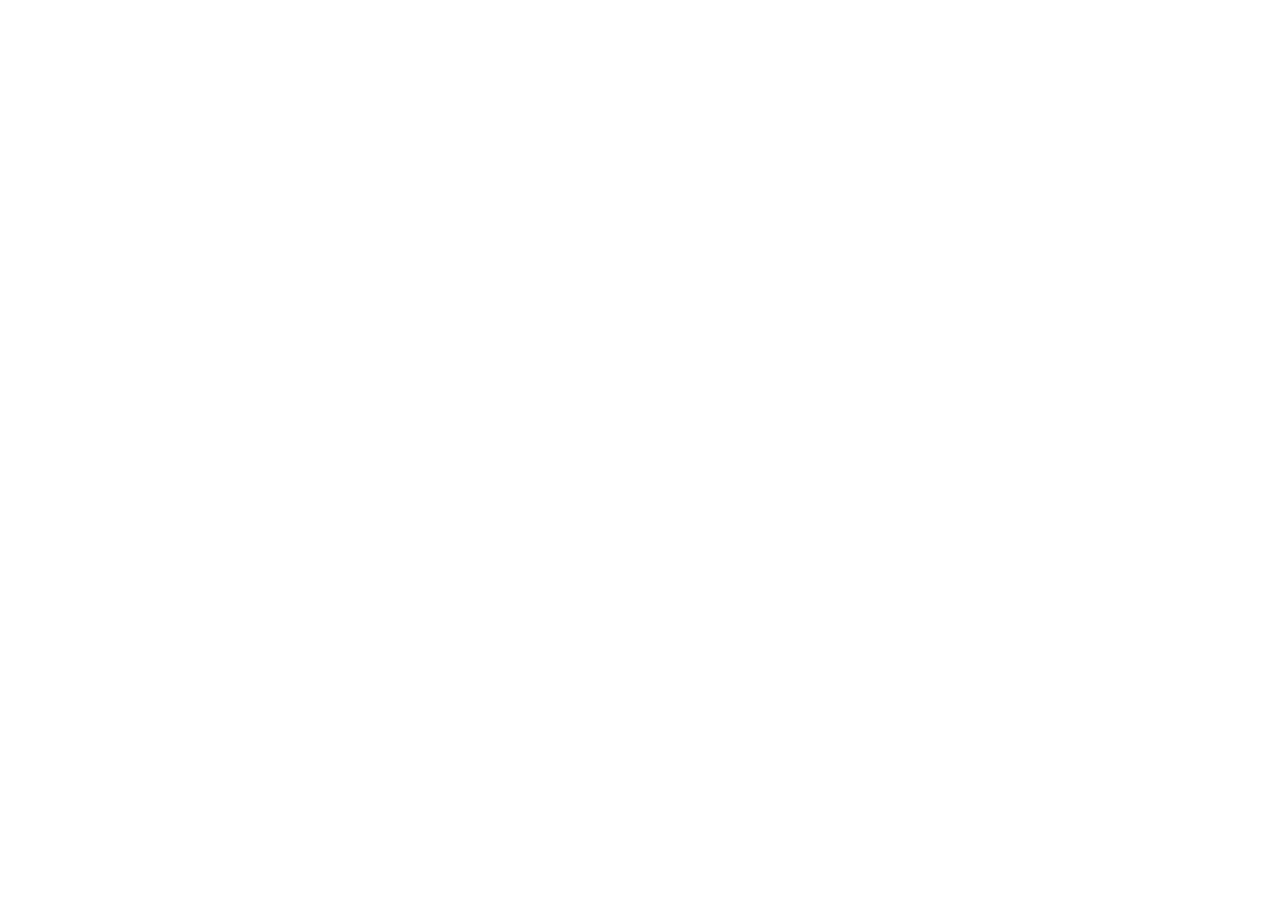
==== index.html @ 02680a52 "deploy: 0860ce4919c7af7b71bf4576fb3e25795ef5470a" ====
<head><meta charset="utf-8"/><meta name="viewport" content="width=device-width,initial-scale=1"/><link rel="shortcut icon" href="img/favicon.ico" type="image/x-icon"/><link rel="apple-touch-icon" href="img/apple-touch-icon.png"/><link rel="apple-touch-icon" sizes="72x72" href="img/apple-touch-icon-72x72.png"/><link rel="apple-touch-icon" sizes="114x114" href="img/apple-touch-icon-114x114.png"/><link rel="stylesheet" href="css/bootstrap.css"/><link rel="stylesheet" href="fonts/font-awesome/css/font-awesome.css"/><link rel="stylesheet" href="css/style.css"/><link rel="stylesheet" href="css/nivo-lightbox/nivo-lightbox.css"/><link rel="stylesheet" href="css/nivo-lightbox/default.css"/><link href="https://fonts.googleapis.com/css?family=Open+Sans:300,400,600,700" rel="stylesheet"/><link href="https://fonts.googleapis.com/css?family=Lato:400,700" rel="stylesheet"/><link href="https://fonts.googleapis.com/css?family=Raleway:300,400,500,600,700,800,900" rel="stylesheet"/><title>A React Landing Page Template</title><meta name="description" content=""/><meta name="author" content="@Issaafalkattan"/><script defer="defer" src="./static/js/main.e4e7f57f.js"></script><link href="./static/css/main.388367a3.css" rel="stylesheet"><link href=./metadata.ttl rel=describedby type=text/turtle></head><body id="page-top" data-spy="scroll" data-target=".navbar-fixed-top"><div id="root"></div><script type="text/javascript" src="js/jquery.1.11.1.js"></script><script type="text/javascript" src="js/bootstrap.js"></script></body>
---- css/style.css ----
body,
html {
  font-family: "Open Sans", sans-serif;
  text-rendering: optimizeLegibility !important;
  -webkit-font-smoothing: antialiased !important;
  color: #777;
  font-weight: 400;
  width: 100% !important;
  height: 100% !important;
}
h2,
h3,
h4 {
  font-family: "Raleway", sans-serif;
}
h2 {
  text-transform: uppercase;
  margin: 0 0 20px;
  font-weight: 800;
  font-size: 36px;
  color: #333;
}
h3 {
  font-size: 20px;
  font-weight: 600;
  color: #333;
}
h4 {
  font-size: 18px;
  color: #333;
  font-weight: 600;
}
h5 {
  text-transform: uppercase;
  font-weight: 700;
  line-height: 20px;
}
p {
  font-size: 15px;
}
p.intro {
  margin: 12px 0 0;
  line-height: 24px;
}
a {
  color: #608dfd;
  font-weight: 400;
}
a:hover,
a:focus {
  text-decoration: none;
  color: #608dfd;
}
ul,
ol {
  list-style: none;
}
ul,
ol {
  padding: 0;
  webkit-padding: 0;
  moz-padding: 0;
}
hr {
  height: 2px;
  width: 70px;
  text-align: center;
  position: relative;
  background: #1e7a46;
  margin-bottom: 20px;
  border: 0;
}
/* Navigation */
#menu {
  padding: 15px;
  transition: all 0.8s;
}
#menu.navbar-default {
  background-color: #fff;
  border-color: rgba(231, 231, 231, 0);
  box-shadow: 0 0 10px rgba(0, 0, 0, 0.15);
}
#menu a.navbar-brand {
  font-family: "Raleway", sans-serif;
  font-size: 24px;
  font-weight: 700;
  color: #333;
  text-transform: uppercase;
}
#menu.navbar-default .navbar-nav > li > a {
  font-family: "Lato", sans-serif;
  text-transform: uppercase;
  color: #555;
  font-size: 15px;
  font-weight: 400;
  padding: 8px 2px;
  border-radius: 0;
  margin: 9px 20px 0;
}
#menu.navbar-default .navbar-nav > li > a:after {
  display: block;
  position: absolute;
  left: 0;
  bottom: -1px;
  width: 0;
  height: 2px;
  background: linear-gradient(to right, #6372ff 0%, #5ca9fb 100%);
  content: "";
  transition: width 0.2s;
}
#menu.navbar-default .navbar-nav > li > a:hover:after {
  width: 100%;
}
.navbar-default .navbar-nav > .active > a,
.navbar-default .navbar-nav > .active > a:hover,
.navbar-default .navbar-nav > .active > a:focus {
  background-color: transparent;
}
.navbar-default .navbar-nav > .active > a:after,
.navbar-default .navbar-nav > .active > a:hover:after,
.navbar-default .navbar-nav > .active > a:focus:after {
  display: block !important;
  position: absolute !important;
  left: 0 !important;
  bottom: -1px !important;
  width: 100% !important;
  height: 2px !important;
  background: linear-gradient(to right, #6372ff 0%, #5ca9fb 100%) !important;
  content: "" !important;
  transition: width 0.2s !important;
}
.navbar-toggle {
  border-radius: 0;
}
.navbar-default .navbar-toggle:hover,
.navbar-default .navbar-toggle:focus {
  background-color: #fff;
  border-color: #608dfd;
}
.navbar-default .navbar-toggle:hover > .icon-bar {
  background-color: #608dfd;
}
.section-title {
  margin-bottom: 70px;
}
.section-title h2 {
  position: relative;
  margin-top: 10px;
  margin-bottom: 15px;
  padding-bottom: 15px;
}
.section-title h2::after {
  position: absolute;
  content: "";
  background: linear-gradient(to right, #5ca9fb 0%, #6372ff 100%);
  height: 4px;
  width: 60px;
  bottom: 0;
  margin-left: -30px;
  left: 50%;
}
.section-title p {
  font-size: 18px;
}
.btn-custom {
  font-family: "Raleway", sans-serif;
  text-transform: uppercase;
  color: #fff;
  background-color: #5ca9fb;
  background-image: linear-gradient(to right, #5ca9fb 0%, #6372ff 100%);
  padding: 14px 34px;
  letter-spacing: 1px;
  margin: 0;
  font-size: 15px;
  font-weight: 500;
  border-radius: 25px;
  transition: all 0.5s linear;
  border: 0;
}
.btn-custom:hover,
.btn-custom:focus,
.btn-custom.focus,
.btn-custom:active,
.btn-custom.active {
  color: #fff;
  background-image: none;
  background-color: #6372ff;
}
.btn:active,
.btn.active {
  background-image: none;
  outline: 0;
  -webkit-box-shadow: none;
  box-shadow: none;
}
a:focus,
.btn:focus,
.btn:active:focus,
.btn.active:focus,
.btn.focus,
.btn:active.focus,
.btn.active.focus {
  outline: none;
  outline-offset: none;
}
/* Header Section */
.intro {
  -webkit-background-size: cover;
  -moz-background-size: cover;
  background-size: cover;
  -o-background-size: cover;
}
.intro .overlay {
  background: rgba(0, 0, 0, 0.2);
}
.intro h1 {
  font-family: "Raleway", sans-serif;
  color: #fff;
  font-size: 82px;
  font-weight: 700;
  text-transform: uppercase;
  margin-top: 0;
  margin-bottom: 10px;
}
.intro h1 span {
  font-weight: 800;
  color: #5ca9fb;
}
.intro p {
  color: #fff;
  font-size: 22px;
  font-weight: 300;
  line-height: 30px;
  margin: 0 auto;
  margin-bottom: 60px;
}
header .intro-text {
  padding-top: 350px;
  padding-bottom: 200px;
  text-align: center;
}
/* profiles Section */
#profiles {
  background: #f6f6f6;
}
#profiles i.fa {
  font-size: 38px;
  margin-bottom: 20px;
  transition: all 0.5s;
  color: #fff;
  width: 100px;
  height: 100px;
  padding: 30px 0;
  border-radius: 50%;
  background: linear-gradient(to right, #6372ff 0%, #5ca9fb 100%);
  box-shadow: 10px 10px 10px rgba(0, 0, 0, 0.05);
}
/* About Section */
#about {
  padding: 100px 0;
}
#about h3 {
  font-size: 22px;
  margin: 0 0 20px;
}
#about h2 {
  position: relative;
  margin-bottom: 15px;
  padding-bottom: 15px;
}
#about h2::after {
  position: absolute;
  content: "";
  background: linear-gradient(to right, #5ca9fb 0%, #6372ff 100%);
  height: 4px;
  width: 60px;
  bottom: 0;
  left: 0;
}
#about .about-text li {
  margin-bottom: 6px;
  margin-left: 6px;
  list-style: none;
  padding: 0;
}
#about .about-text li:before {
  content: "\f00c";
  font-family: "FontAwesome";
  color: #5ca9fb;
  font-size: 11px;
  font-weight: 300;
  padding-right: 8px;
}
#about img {
  width: 520px;
  margin-top: 10px;
  background: #fff;
  border-right: 0;
  box-shadow: 0 0 50px rgba(0, 0, 0, 0.06);
}
#about p {
  line-height: 24px;
  margin: 30px 0;
}
/* crates Section */
#crates {
  padding: 100px 0;
  background: linear-gradient(to right, #6372ff 0%, #5ca9fb 100%);
  color: #fff;
}
#crates .crate-desc {
  margin: 10px 10px 20px;
}
#crates h2 {
  color: #fff;
}
#crates .section-title h2::after {
  position: absolute;
  content: "";
  background: rgba(255, 255, 255, 0.3);
  height: 4px;
  width: 60px;
  bottom: 0;
  margin-left: -30px;
  left: 50%;
}
#crates i.fa {
  font-size: 42px;
  width: 120px;
  height: 120px;
  padding: 40px 0;
  background: linear-gradient(to right, #6372ff 0%, #5ca9fb 100%);
  border-radius: 50%;
  color: #fff;
  box-shadow: 10px 10px 10px rgba(0, 0, 0, 0.05);
}
#crates h3 {
  font-weight: 500;
  padding: 5px 0;
  color: #fff;
}
#crates p {
  color: rgba(255, 255, 255, 0.75);
}
#crates .crate-desc {
  margin-bottom: 40px;
}
/* Portfolio Section */
#portfolio {
  padding: 100px 0;
}
.portfolio-item {
  margin: 1px -15px 0 -14px;
  padding: 0;
}
.portfolio-item .hover-bg {
  overflow: hidden;
  position: relative;
  margin: 0;
}
.hover-bg .hover-text {
  position: absolute;
  text-align: center;
  margin: 0 auto;
  color: #fff;
  background: linear-gradient(
    to right,
    rgba(99, 114, 255, 0.8) 0%,
    rgba(92, 169, 251, 0.8) 100%
  );
  padding: 30% 0 0;
  height: 100%;
  width: 100%;
  opacity: 0;
  transition: all 0.5s;
}
.hover-bg .hover-text > h4 {
  opacity: 0;
  color: #fff;
  -webkit-transform: translateY(100%);
  transform: translateY(100%);
  transition: all 0.3s;
  font-size: 18px;
  letter-spacing: 1px;
  font-weight: 500;
  text-transform: uppercase;
}
.hover-bg:hover .hover-text > h4 {
  opacity: 1;
  -webkit-backface-visibility: hidden;
  -webkit-transform: translateY(0);
  transform: translateY(0);
}
.hover-bg:hover .hover-text {
  opacity: 1;
}
/* publications Section */
#publications {
  padding: 100px 0;
  background: #f6f6f6;
}

#publications i {
  color: #e6e6e6;
  font-size: 32px;
  margin-bottom: 20px;
}
.publications {
  position: relative;
  padding: 20px;
}
.publications-image {
  float: left;
  margin-right: 15px;
}
.publications-image,
.publications-image img {
  display: block;
  width: 128px;
  height: 128px;
  border-radius: 75%;
}
.publications-content {
  position: relative;
  overflow: hidden;
}

.publications-content:hover {
  background: #6372ff20;
  border-radius: 10px;
}

.publications-content p {
  margin-bottom: 0;
  font-size: 14px;
  font-style: italic;
}
.publications-meta {
  margin-top: 10px;
  font-size: 15px;
  font-weight: 600;
  color: #666;
}
/* Team Section */
#team {
  padding: 100px 0;
}
#team h4 {
  margin: 5px 0;
}
#team .team-img {
  width: 160px;
}
#team .thumbnail {
  background: transparent;
  border: 0;
}
#team .thumbnail .caption {
  padding: 10px 0 0;
  color: #888;
}
/* Contact Section */
#contact {
  padding: 100px 0 60px;
  background: linear-gradient(to right, #6372ff 0%, #5ca9fb 100%);
  color: rgba(255, 255, 255, 0.75);
}
#contact .section-title {
  margin-bottom: 40px;
}
#contact .section-title p {
  font-size: 16px;
}
#contact h2 {
  color: #fff;
  margin-top: 10px;
  margin-bottom: 15px;
  padding-bottom: 15px;
}
#contact .section-title h2::after {
  position: absolute;
  content: "";
  background: rgba(255, 255, 255, 0.3);
  height: 4px;
  width: 60px;
  bottom: 0;
  left: 30px;
}
#contact h3 {
  color: #fff;
  margin-top: 80px;
  margin-bottom: 25px;
  padding-bottom: 20px;
  font-weight: 400;
}
#contact form {
  padding-top: 20px;
}
#contact .text-danger {
  color: #cc0033;
  text-align: left;
}
#contact .btn-custom {
  margin: 30px 0;
  background: transparent;
  border: 2px solid #fff;
}
#contact .btn-custom:hover {
  color: #1f386e;
  background: #fff;
}
label {
  font-size: 12px;
  font-weight: 400;
  font-family: "Open Sans", sans-serif;
  float: left;
}
#contact .form-control {
  display: block;
  width: 100%;
  padding: 6px 12px;
  font-size: 16px;
  line-height: 1.42857143;
  color: #444;
  background-color: #fff;
  background-image: none;
  border: 1px solid #ddd;
  border-radius: 0;
  -webkit-box-shadow: none;
  box-shadow: none;
  -webkit-transition: none;
  -o-transition: none;
  transition: none;
}
#contact .form-control:focus {
  border-color: #999;
  outline: 0;
  -webkit-box-shadow: transparent;
  box-shadow: transparent;
}
.form-control::-webkit-input-placeholder {
  color: #777;
}
.form-control:-moz-placeholder {
  color: #777;
}
.form-control::-moz-placeholder {
  color: #777;
}
.form-control:-ms-input-placeholder {
  color: #777;
}
#contact .contact-item {
  margin: 20px 0;
}
#contact .contact-item span {
  color: rgba(255, 255, 255, 1);
  margin-bottom: 10px;
  display: block;
}
#contact .contact-item i.fa {
  margin-right: 10px;
}
#contact .social {
  border-top: 1px solid rgba(255, 255, 255, 0.15);
  padding-top: 50px;
  margin-top: 50px;
  text-align: center;
}
#contact .social ul li {
  display: inline-block;
  margin: 0 20px;
}
#contact .social i.fa {
  font-size: 22px;
  width: 48px;
  height: 48px;
  padding: 12px 0;
  border: 2px solid #fff;
  color: #fff;
  border-radius: 50%;
  transition: all 0.3s;
}
#contact .social i.fa:hover {
  color: #608dfd;
  background: #fff;
}
/* Footer Section*/
#footer {
  background: #f6f6f6;
  padding: 30px 0;
}
#footer p {
  color: #888;
  font-size: 14px;
}
#footer a {
  color: #608dfd;
}
#footer a:hover {
  border-bottom: 2px solid #608dfd;
}

@media (max-width: 768px) {
  #about img {
    margin: 50px 0;
  }
}
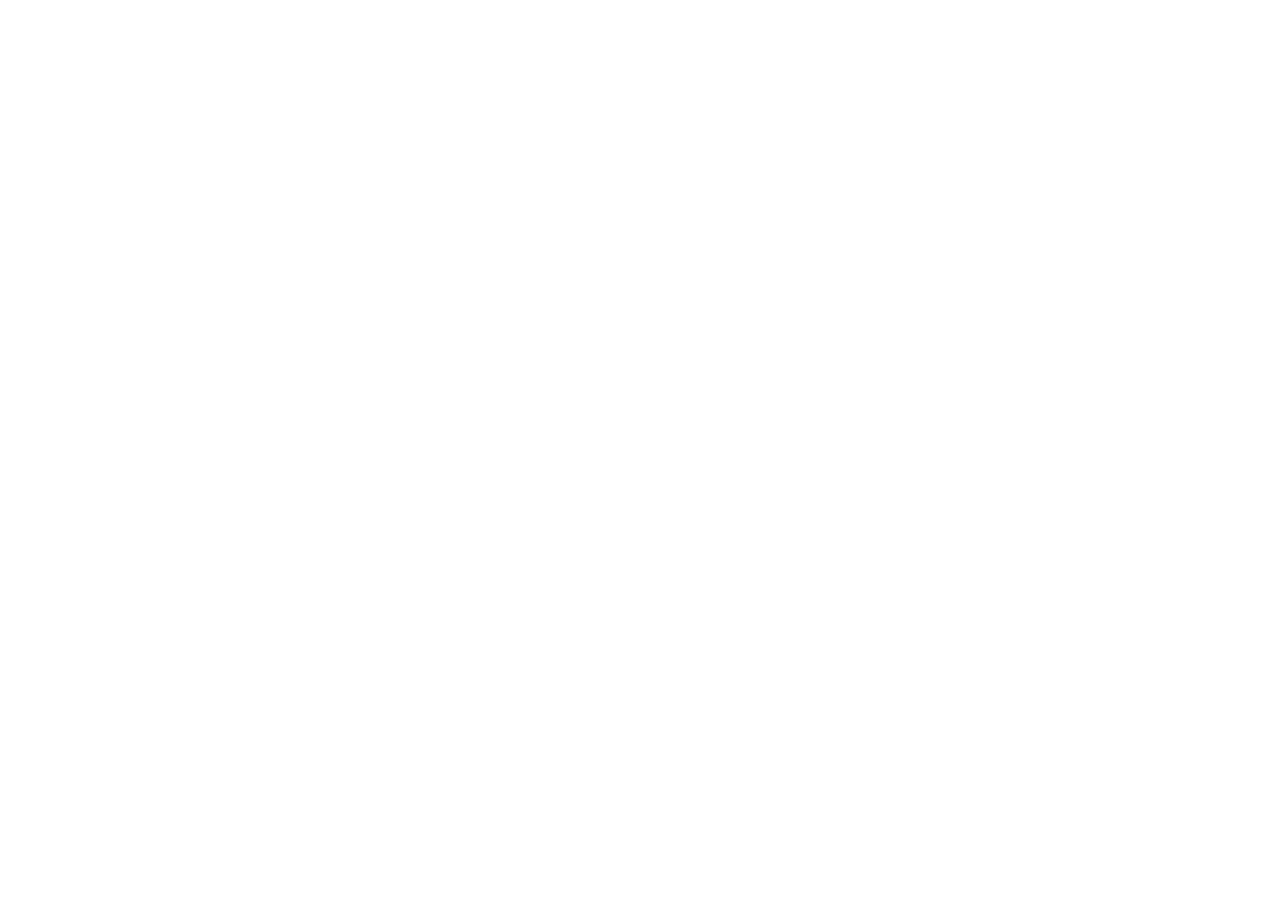
==== commit c27fba5c: "deploy: fdf4a2d89594958114672e3d72115d5bfee936cc" ====
--- a/index.html
+++ b/index.html
@@ -1 +1 @@
-<head><meta charset="utf-8"/><meta name="viewport" content="width=device-width,initial-scale=1"/><link rel="shortcut icon" href="img/favicon.ico" type="image/x-icon"/><link rel="apple-touch-icon" href="img/apple-touch-icon.png"/><link rel="apple-touch-icon" sizes="72x72" href="img/apple-touch-icon-72x72.png"/><link rel="apple-touch-icon" sizes="114x114" href="img/apple-touch-icon-114x114.png"/><link rel="stylesheet" href="css/bootstrap.css"/><link rel="stylesheet" href="fonts/font-awesome/css/font-awesome.css"/><link rel="stylesheet" href="css/style.css"/><link rel="stylesheet" href="css/nivo-lightbox/nivo-lightbox.css"/><link rel="stylesheet" href="css/nivo-lightbox/default.css"/><link href="https://fonts.googleapis.com/css?family=Open+Sans:300,400,600,700" rel="stylesheet"/><link href="https://fonts.googleapis.com/css?family=Lato:400,700" rel="stylesheet"/><link href="https://fonts.googleapis.com/css?family=Raleway:300,400,500,600,700,800,900" rel="stylesheet"/><title>A React Landing Page Template</title><meta name="description" content=""/><meta name="author" content="@Issaafalkattan"/><script defer="defer" src="./static/js/main.e4e7f57f.js"></script><link href="./static/css/main.388367a3.css" rel="stylesheet"><link href=./metadata.ttl rel=describedby type=text/turtle></head><body id="page-top" data-spy="scroll" data-target=".navbar-fixed-top"><div id="root"></div><script type="text/javascript" src="js/jquery.1.11.1.js"></script><script type="text/javascript" src="js/bootstrap.js"></script></body>+<head><meta charset="utf-8"/><meta name="viewport" content="width=device-width,initial-scale=1"/><link rel="shortcut icon" href="img/favicon.ico" type="image/x-icon"/><link rel="apple-touch-icon" href="img/apple-touch-icon.png"/><link rel="apple-touch-icon" sizes="72x72" href="img/apple-touch-icon-72x72.png"/><link rel="apple-touch-icon" sizes="114x114" href="img/apple-touch-icon-114x114.png"/><link rel="stylesheet" href="css/bootstrap.css"/><link rel="stylesheet" href="fonts/font-awesome/css/font-awesome.css"/><link rel="stylesheet" href="css/style.css"/><link rel="stylesheet" href="css/nivo-lightbox/nivo-lightbox.css"/><link rel="stylesheet" href="css/nivo-lightbox/default.css"/><link href="https://fonts.googleapis.com/css?family=Open+Sans:300,400,600,700" rel="stylesheet"/><link href="https://fonts.googleapis.com/css?family=Lato:400,700" rel="stylesheet"/><link href="https://fonts.googleapis.com/css?family=Raleway:300,400,500,600,700,800,900" rel="stylesheet"/><title>Test Spaces-To-Pages</title><meta name="description" content=""/><meta name="author" content="@cedricdcc"/><script defer="defer" src="./static/js/main.611775f5.js"></script><link href="./static/css/main.f7b01852.css" rel="stylesheet"><link href=./metadata.ttl rel=describedby type=text/turtle/></head><body id="page-top" data-spy="scroll" data-target=".navbar-fixed-top"><div id="root"></div><script type="text/javascript" src="js/jquery.1.11.1.js"></script><script type="text/javascript" src="js/bootstrap.js"></script></body>--- a/static/css/main.f7b01852.css
+++ b/static/css/main.f7b01852.css
@@ -0,0 +1,2 @@
+body{-webkit-font-smoothing:antialiased;-moz-osx-font-smoothing:grayscale;font-family:-apple-system,BlinkMacSystemFont,Segoe UI,Roboto,Oxygen,Ubuntu,Cantarell,Fira Sans,Droid Sans,Helvetica Neue,sans-serif;margin:0}code{font-family:source-code-pro,Menlo,Monaco,Consolas,Courier New,monospace}.react-resizable{position:relative}.react-resizable-handle{background-image:url([data-uri]);background-origin:content-box;background-position:100% 100%;background-repeat:no-repeat;box-sizing:border-box;height:20px;padding:0 3px 3px 0;position:absolute;width:20px}.react-resizable-handle-sw{bottom:0;cursor:sw-resize;left:0;-webkit-transform:rotate(90deg);transform:rotate(90deg)}.react-resizable-handle-se{bottom:0;cursor:se-resize;right:0}.react-resizable-handle-nw{cursor:nw-resize;left:0;top:0;-webkit-transform:rotate(180deg);transform:rotate(180deg)}.react-resizable-handle-ne{cursor:ne-resize;right:0;top:0;-webkit-transform:rotate(270deg);transform:rotate(270deg)}.react-resizable-handle-e,.react-resizable-handle-w{cursor:ew-resize;margin-top:-10px;top:50%}.react-resizable-handle-w{left:0;-webkit-transform:rotate(135deg);transform:rotate(135deg)}.react-resizable-handle-e{right:0;-webkit-transform:rotate(315deg);transform:rotate(315deg)}.react-resizable-handle-n,.react-resizable-handle-s{cursor:ns-resize;left:50%;margin-left:-10px}.react-resizable-handle-n{top:0;-webkit-transform:rotate(225deg);transform:rotate(225deg)}.react-resizable-handle-s{bottom:0;-webkit-transform:rotate(45deg);transform:rotate(45deg)}@media screen and (max-width:400px){#profiles{padding:20px}#about,#contact,#crates,#footer,#profiles,#publications,#team{width:111%}#portfolio{width:110%}}.markdownStyle{border:1px solid #6372ff50;border-radius:0 0 4px 4px;border-top:none;white-space:pre-wrap}.markdownStyle,.markdownStyleAboutUs{display:block;margin-bottom:20px;padding:20px;text-align:left}.markdownStyleAboutUs{border:1px solid #6372ff50;border-bottom:none;border-top:none}@-webkit-keyframes slideDown{0%{max-height:0;opacity:0}to{max-height:100%;opacity:1}}@keyframes slideDown{0%{max-height:0;opacity:0}to{max-height:100%;opacity:1}}.collapsible{background-color:#6372ff50;border:none;border-radius:4px 4px 0 0;color:#444;cursor:pointer;font-size:15px;outline:none;padding:18px;text-align:left;width:100%}.align-right{text-align:right}.fileitem{border:1px solid #bbb;border-radius:4px;-webkit-column-count:2;column-count:2;margin:20px;padding:10px}.fileitem_direct_child{border-radius:4px;padding:.2rem}.fileitem_direct_child:hover{background-color:#6372ff50}.react-icons{color:#6372ff;font-size:4rem;margin:1.6rem}.react-icons:hover{-webkit-animation:iconGrow .3s ease-in-out forwards;animation:iconGrow .3s ease-in-out forwards;color:#000}.cratecard:hover>i{-webkit-animation:iconGrow 1s ease-in-out infinite alternate;animation:iconGrow 1s ease-in-out infinite alternate}.flexrow{display:flex;flex-direction:row;flex-wrap:wrap;justify-content:space-around}.footer_logo{height:auto;margin-left:5px;margin-right:5px;max-height:20px;object-fit:contain}@-webkit-keyframes iconGrow{0%{-webkit-transform:scale(1);transform:scale(1)}to{-webkit-transform:scale(1.2);transform:scale(1.2)}}@keyframes iconGrow{0%{-webkit-transform:scale(1);transform:scale(1)}to{-webkit-transform:scale(1.2);transform:scale(1.2)}}
+/*# sourceMappingURL=main.f7b01852.css.map*/